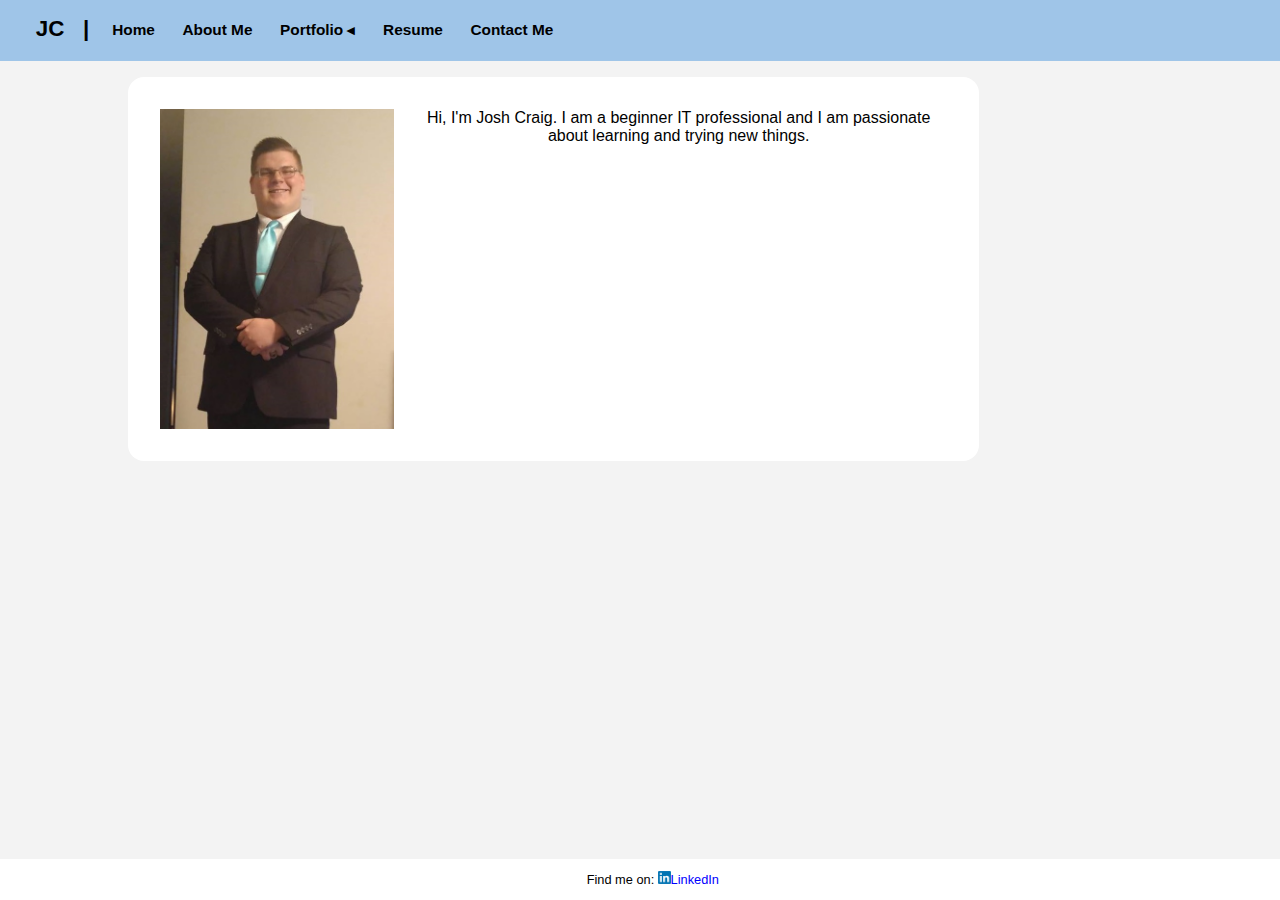
==== index.html @ 95f79960 "Add files via upload" ====
<!DOCTYPE html>
<!--Josh Craig
	07/12/2021-->
<html lang="en">
	<head>
		<link rel="stylesheet" href="css/styles.css">
		<title>Josh Craig</title>
		<meta charset="utf-8">
	</head>
	
	<body>
		<nav>
			<p><a href="index.html">JC &nbsp; &#x7c;</a></p>
			<ul>
				<li><a href="index.html">Home</a></li>
				<li><a href="about.html">About Me</a></li>
				<li><a href="#">Portfolio &#9666;</a>
					<ul>
						<li><a href="skills.html">Skills</a></li>
						<li><a href="certs.html">Certifications</a></li>
						<li><a href="awards.html">Awards and Achievements</a></li>
					</ul>
				</li>
				<li><a href="resume.html">Resume</a></li>
				<li><a href="contact.html">Contact Me</a></li>
			</ul>
		</nav>
		
		<div id="container">
			<main>
				<img src="images/suit.jpg" alt="Photo of Josh">
				<p>Hi, I'm Josh Craig. I am a beginner IT professional and I am passionate about learning and trying new things.</p>
			</main>
		</div>
		
		<footer>
			<p>Find me on: <a href="https://www.linkedin.com/in/joshua-j-craig/"><img src="images/li.png" alt="in_img">LinkedIn</a></p>
		</footer>
	</body>
</html>
---- css/styles.css ----
/*Created: Joshua Craig 09/24/2018*/

* {
	margin: auto;
	padding: 0;
}

body{
	background-color: #f3f3f3;
}

/*Style for my nav bar and drop down menu*/
nav p {
	font-family: arial;
	font-size: 1.4em;
	line-height: 2.2em;
	padding: .2em .4em .2em 1.6em;
	float: left;
	font-weight: bold;
}

nav p a {
	text-decoration: none;
	color: #000000;
}

nav {
	height: 3.8em;
	background-color: #9fc5e8;
	font-weight: bold;
	left: 0;
	top: 0;
	width: 100%;
}

nav ul {
	float: left;
}

nav ul li {
	float: left;
	list-style: none;
	position: relative;
}

nav ul li a {
	display: block;
	font-family: arial;
	color: #000000;
	font-size: .96em;
	padding: 1.35em .9em;
	text-decoration: none;
	position: relative;
}

nav ul li a:hover {
	background-color: #d6e6f5;
	
}

nav ul li ul {
	display: none;
	position: absolute;
	background-color: #9fc5e8;
	padding: 10px;
	border-radius: 0em 0em 1em 1em
}

nav ul li:hover ul {
	display: block;
	border-radius: 0em 0em .5em .5em;
}

nav ul li ul li {
	width: 13.5em;
	border-radius: 4px;
}

nav ul li ul li a:hover {
	border-radius: .5em .5em .5em .5em;
}

nav ul li ul li a {
	padding: 10px 10px;
}

/*Style for the main content on the pages*/

#container {
	width: 80%;
	height: 100%;
	margin-left: auto;
	margin-right: auto;
}

#pdf {
	width: 80%;
	height: 100%;
	margin-left: auto;
	margin-right: auto;
}

#pdf object {
	width: 100%;
	height: 71em;
	padding-top: 1em;
	padding-bottom: 3em;
}

#container main img {
	float: left;
	height: 20em;
	padding: 1em;
}

#certs img {
	float: left;
	height: 30em;
	padding: 1.5em;
}

#container table, th, td {
	font-family: Verdana, Arial, sans-serif;
	margin-top: 1em;
	background-color: #FFFFFF;
	border: 1px solid black;
}

#awards {
	display: block;
	font-family: Verdana, Arial, sans-serif;
	margin-top: 1em;
	padding: 1em;
	background-color: #FFFFFF;
	max-height: 100%;
	border-radius: 1em;
	min-width: 80%;
	list-style-position: inside;
}

#awards ul {
	padding-left: 2em;
	padding-bottom: 2em;
}

#awards h1 {
	padding: 1em;
}

#container table img {
	float: left;
	width: 8em;
	padding: 1em;
}

#container main {
	display: block;
	font-family: Verdana, Arial, sans-serif;
	margin-top: 1em;
	padding: 1em;
	background-color: #FFFFFF;
	max-height: 100%;
	border-radius: 1em;
	min-width: 80%;
	float: left;
}

#container main h1 {
	text-align: center;
	font-size: 1.5em;
}

#container main p {
	margin: 1em 1em 1em 1em;
	font-size: 1.5em;
	font-size: 1em;
	text-align: center;
}

#skills {
	width: 80%;
	height: 100%;
	margin-left: auto;
	margin-right: auto;
}

#skills main {
	display: block;
	font-family: Verdana, Arial, sans-serif;
	margin-top: 1em;
	padding: 1em;
	background-color: #FFFFFF;
	max-height: 100%;
	border-radius: 1em;
	min-width: 80%;
}

#skills main h1 {
	font-size: 1.5em;
	padding: 1em;
	text-align: center;
}

#skills main h4 {
	font-size: 1em;
}

#skills main p {
	margin: 1em 1em 1em 1em;
	font-size: 1.5em;
	font-size: 1em;
}

footer{
	display: block;
	font-family: Verdana, Arial, sans-serif;
	text-align: center;
	font-size: .8em;
	margin-top: 1em;
	padding: 1em;
	background-color: #FFFFFF;
	width: 100%;
	position: fixed;
	left: 0;
	bottom: 0;
}

footer img {
	width: 1em;
}

footer a {
	text-decoration: none;
	color: blue;
}

#contact {
	width: 80%;
	height: 100%;
	margin-left: auto;
	margin-right: auto;
}

#contact main {
	display: block;
	font-family: Verdana, Arial, sans-serif;
	margin-top: 1em;
	padding: 1em;
	background-color: #FFFFFF;
	max-height: 100%;
	border-radius: 1em;
	min-width: 80%;
}

#contact main form {
	padding: .5em;
}

#contact main h1 {
	padding: 1em;
	text-align: center;
}

select {
	margin-bottom: 1em;
	height: 2em;
	font-family: Verdana, Arial, sans-serif;
	font-size: 1em;
}

input {
	margin-bottom: 1em;
	width: 100%;
	height: 2em;
	font-family: Verdana, Arial, sans-serif;
	font-size: 1em;
	background-color: #FFFFFF;
}

input[type=submit]:hover {
	background-color: #F3F3F3;
}

textarea {
	width: 100%;
	height: 15em;
	font-family: Verdana, Arial, sans-serif;
	font-size: 1em;
}
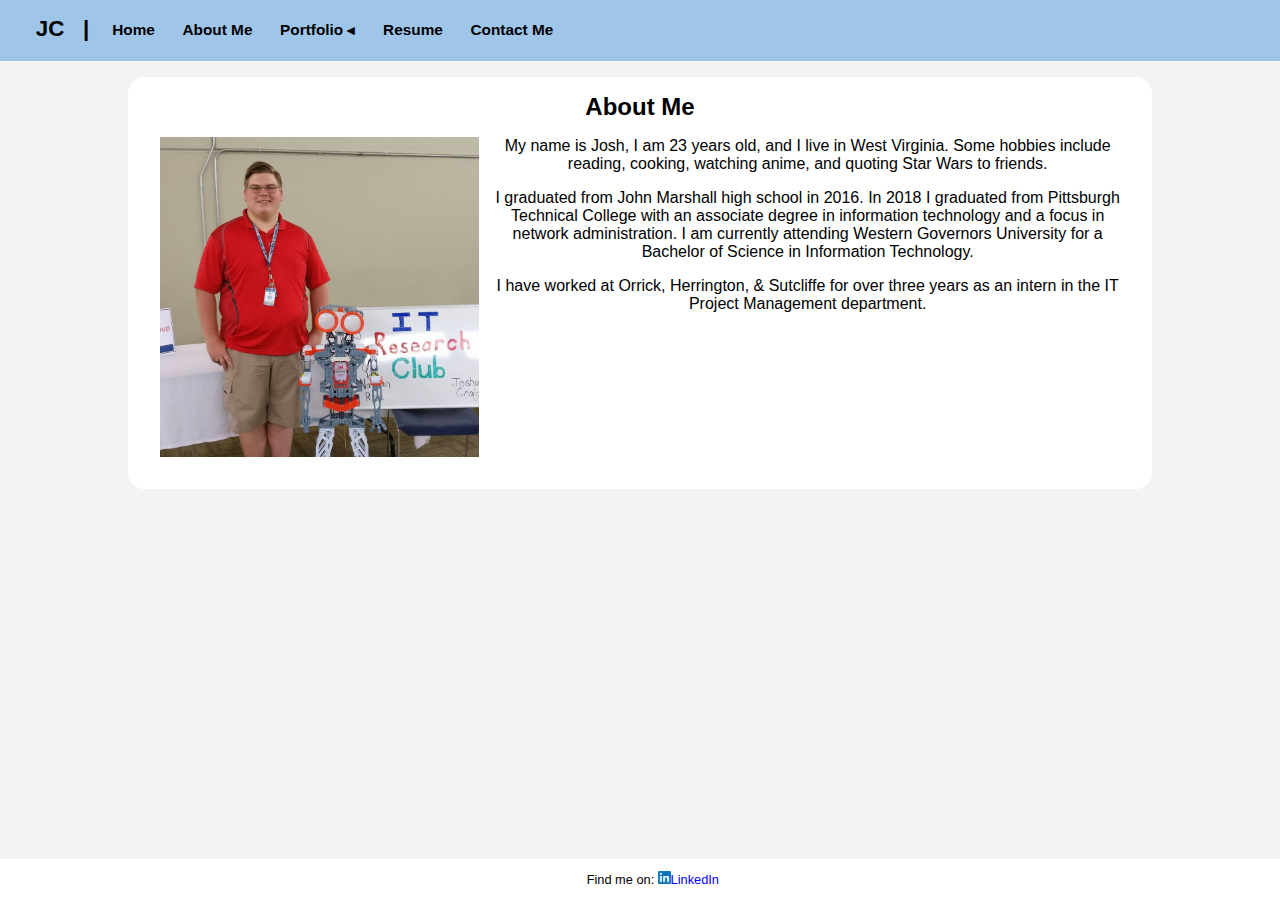
==== commit d0f42fdf: "Update index.html" ====
--- a/index.html
+++ b/index.html
@@ -28,8 +28,11 @@
 		
 		<div id="container">
 			<main>
-				<img src="images/suit.jpg" alt="Photo of Josh">
-				<p>Hi, I'm Josh Craig. I am a beginner IT professional and I am passionate about learning and trying new things.</p>
+				<h1>About Me</h1>
+				<img src="images/research.jpg" alt="Photo of Josh">
+				<p>My name is Josh, I am 23 years old, and I live in West Virginia. Some hobbies include reading, cooking, watching anime, and quoting Star Wars to friends.</p>
+				<p>I graduated from John Marshall high school in 2016. In 2018 I graduated from Pittsburgh Technical College with an associate degree in information technology and a focus in network administration. I am currently attending Western Governors University for a Bachelor of Science in Information Technology.</p>
+				<p>I have worked at Orrick, Herrington, & Sutcliffe for over three years as an intern in the IT Project Management department.</p>
 			</main>
 		</div>
 		
@@ -37,4 +40,4 @@
 			<p>Find me on: <a href="https://www.linkedin.com/in/joshua-j-craig/"><img src="images/li.png" alt="in_img">LinkedIn</a></p>
 		</footer>
 	</body>
-</html>+</html>
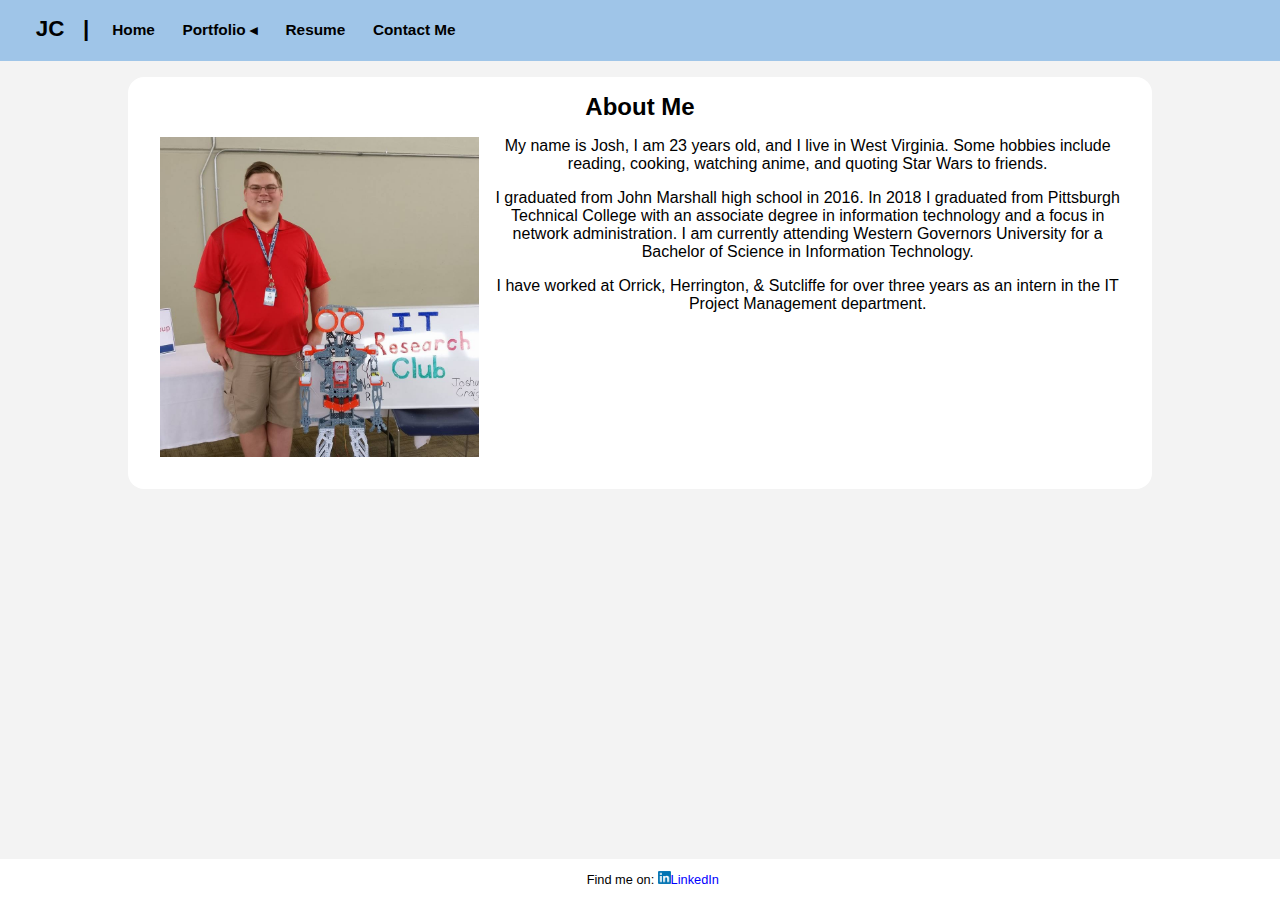
==== commit b1b01146: "Update index.html" ====
--- a/index.html
+++ b/index.html
@@ -13,7 +13,6 @@
 			<p><a href="index.html">JC &nbsp; &#x7c;</a></p>
 			<ul>
 				<li><a href="index.html">Home</a></li>
-				<li><a href="about.html">About Me</a></li>
 				<li><a href="#">Portfolio &#9666;</a>
 					<ul>
 						<li><a href="skills.html">Skills</a></li>
